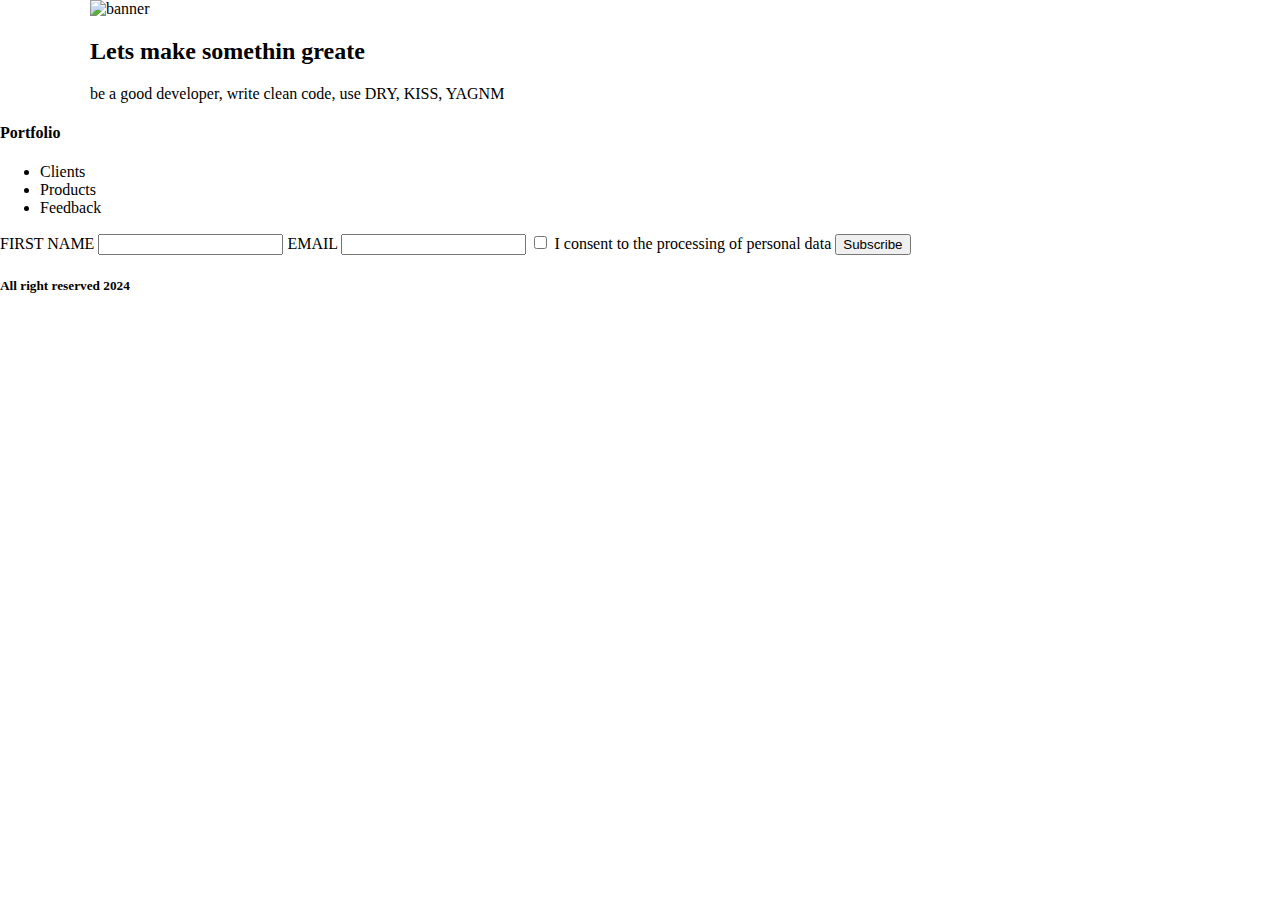
==== index.html @ c8411813 "init project with basic structure" ====
<!DOCTYPE html>
<html lang="en">
  <head>
    <meta charset="UTF-8" />
    <meta name="viewport" content="width=device-width, initial-scale=1.0" />
    <title>First project</title>
    <link rel="stylesheet" href="./css/style.css" />
  </head>
  <body>
    <header class="header">
      <div class="container">
        <div class="burger-menu"></div>
        <img src="" alt="banner" />
        <h2>Lets make somethin greate</h2>
        <p>be a good developer, write clean code, use DRY, KISS, YAGNM</p>
      </div>
    </header>
    <section class="main-section">
      <h4>Portfolio</h4>
      <nav>
        <ul>
          <li>Clients</li>
          <li>Products</li>
          <li>Feedback</li>
        </ul>
      </nav>
      <div class="main-content"></div>
    </section>
    <section class="form-section">
      <form>
        <label>FIRST NAME</label>
        <input type="text" />

        <label>EMAIL</label>
        <input type="email" />

        <input type="checkbox" />
        <label>I consent to the processing of personal data</label>
        <button type="submit">Subscribe</button>
      </form>
    </section>
    <footer class="footer">
      <h5>
        All right reserved 2024
      </h5>
    </footer>
  </body>
</html>
---- css/style.css ----
@import url("https://fonts.googleapis.com/css2?family=Raleway:ital,wght@0,100..900;1,100..900&display=swap");
@import './constants.css';

html {
  font-size: var(--font-size-text);
}

body {
  margin: 0;
}

.header {
}

.container {
  margin: 0 auto;
  max-width: var(--content-width);
}
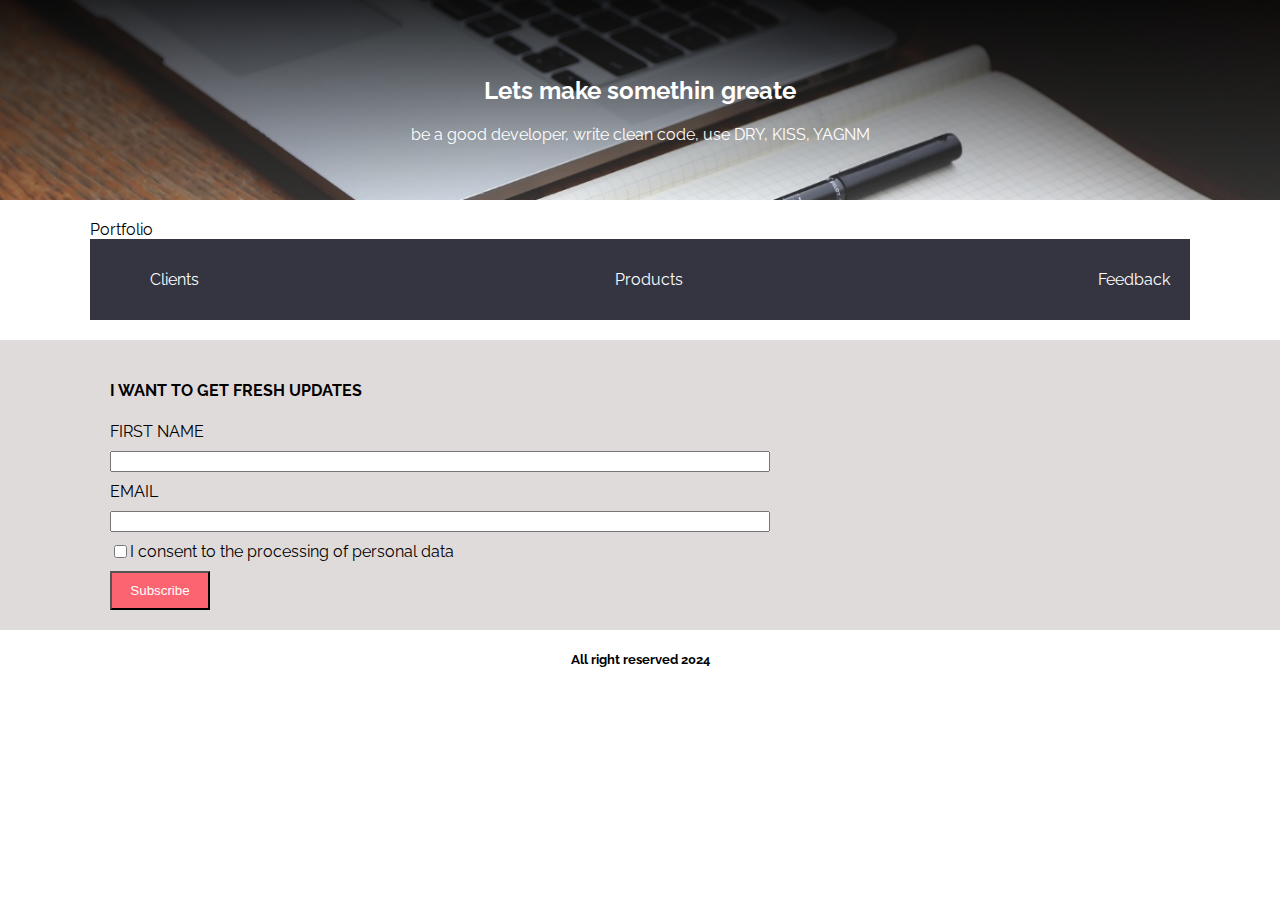
==== commit 04081358: "create html tree plus add styles" ====
--- a/index.html
+++ b/index.html
@@ -8,41 +8,57 @@
   </head>
   <body>
     <header class="header">
-      <div class="container">
         <div class="burger-menu"></div>
-        <img src="" alt="banner" />
-        <h2>Lets make somethin greate</h2>
-        <p>be a good developer, write clean code, use DRY, KISS, YAGNM</p>
-      </div>
+        <!-- <img src="./assets/banner.jpg" alt="banner" /> -->
+        <div class="header-text">
+          <h2>Lets make somethin greate</h2>
+          <p>be a good developer, write clean code, use DRY, KISS, YAGNM</p>
+        </div>
     </header>
     <section class="main-section">
-      <h4>Portfolio</h4>
-      <nav>
-        <ul>
-          <li>Clients</li>
-          <li>Products</li>
-          <li>Feedback</li>
-        </ul>
-      </nav>
-      <div class="main-content"></div>
+      <div class="container">
+        <p>Portfolio</p>
+        <nav class="nav-bar">
+          <ul class="nav-list">
+            <a>
+              <li class="nav-item">Clients</li>
+            </a>
+            <a>
+              <li class="nav-item">Products</li>
+            </a>
+            <a>
+              <li class="nav-item" >Feedback</li>
+            </a>
+          </ul>
+        </nav>
+        <div class="main-content"></div>
+      </div>
     </section>
     <section class="form-section">
-      <form>
-        <label>FIRST NAME</label>
-        <input type="text" />
+      <div class="container">
+         <h4>I WANT TO GET FRESH UPDATES</h4>
+        <form>
+<div class="form">
 
-        <label>EMAIL</label>
-        <input type="email" />
+  <label name="first name">FIRST NAME</label>
+  <input type="text" name="first name" />
 
-        <input type="checkbox" />
-        <label>I consent to the processing of personal data</label>
-        <button type="submit">Subscribe</button>
-      </form>
-    </section>
+  <label ame="email">EMAIL</label>
+  <input type="email" name="email" />
+ <div class="form-input-checkbox"> 
+
+   <input type="checkbox" name="consent"/>
+   <label name="consent">I consent to the processing of personal data</label>
+ </div>
+  <button type="submit" class="btn-submit">Subscribe</button>
+</div>
+        </form>
+      </section>
+      </div>
     <footer class="footer">
-      <h5>
-        All right reserved 2024
-      </h5>
+      <div class="container">
+        <h5>All right reserved 2024</h5>
+      </div>
     </footer>
   </body>
 </html>
--- a/css/style.css
+++ b/css/style.css
@@ -1,7 +1,12 @@
 @import url("https://fonts.googleapis.com/css2?family=Raleway:ital,wght@0,100..900;1,100..900&display=swap");
-@import './constants.css';
+@import url("./constants.css");
+@import url("./header.css");
+@import url("./main.css");
+@import url("./form.css");
+@import url("./footer.css");
 
 html {
+  font-family: "Raleway";
   font-size: var(--font-size-text);
 }
 
@@ -9,10 +14,15 @@
   margin: 0;
 }
 
-.header {
-}
-
 .container {
   margin: 0 auto;
   max-width: var(--content-width);
 }
+
+a {
+  text-decoration: none;
+}
+
+p {
+  margin: 0;
+}
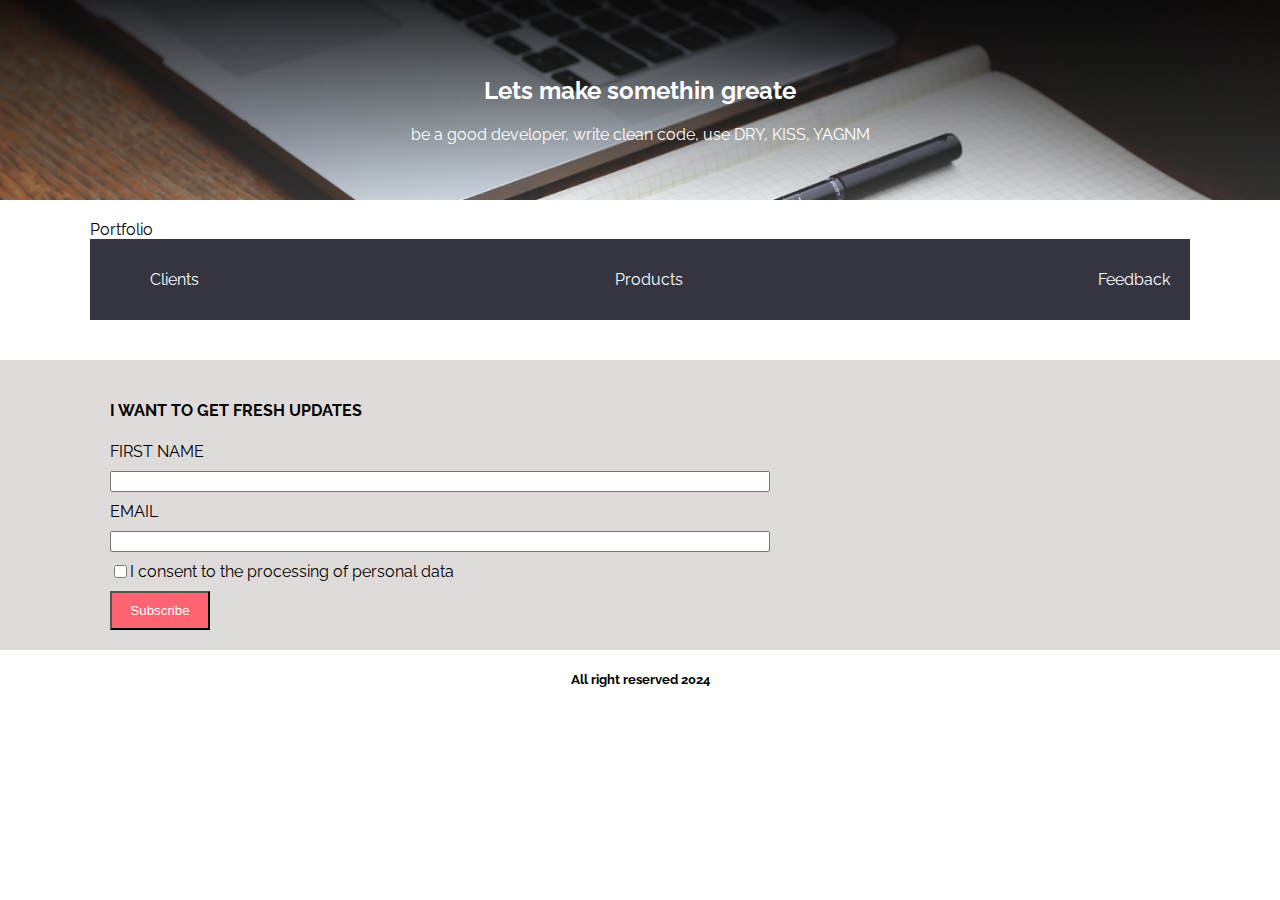
==== commit dddfa391: "implement fetching for sections" ====
--- a/index.html
+++ b/index.html
@@ -20,18 +20,24 @@
         <p>Portfolio</p>
         <nav class="nav-bar">
           <ul class="nav-list">
-            <a>
+            <a id="clients" href="#">
               <li class="nav-item">Clients</li>
             </a>
-            <a>
+            <a id="products" href="#">
               <li class="nav-item">Products</li>
             </a>
-            <a>
+            <a id="feedback" href="#">
               <li class="nav-item" >Feedback</li>
             </a>
           </ul>
         </nav>
-        <div class="main-content"></div>
+        <div class="main-content">
+          <div class="cards-block">
+
+            
+             
+          </div>
+        </div>
       </div>
     </section>
     <section class="form-section">
@@ -60,5 +66,6 @@
         <h5>All right reserved 2024</h5>
       </div>
     </footer>
+     <script src="./scripts/index.js"></script>
   </body>
 </html>
--- a/css/style.css
+++ b/css/style.css
@@ -21,8 +21,13 @@
 
 a {
   text-decoration: none;
+  color: white;
 }
 
 p {
   margin: 0;
 }
+
+h5 {
+  text-align: center;
+}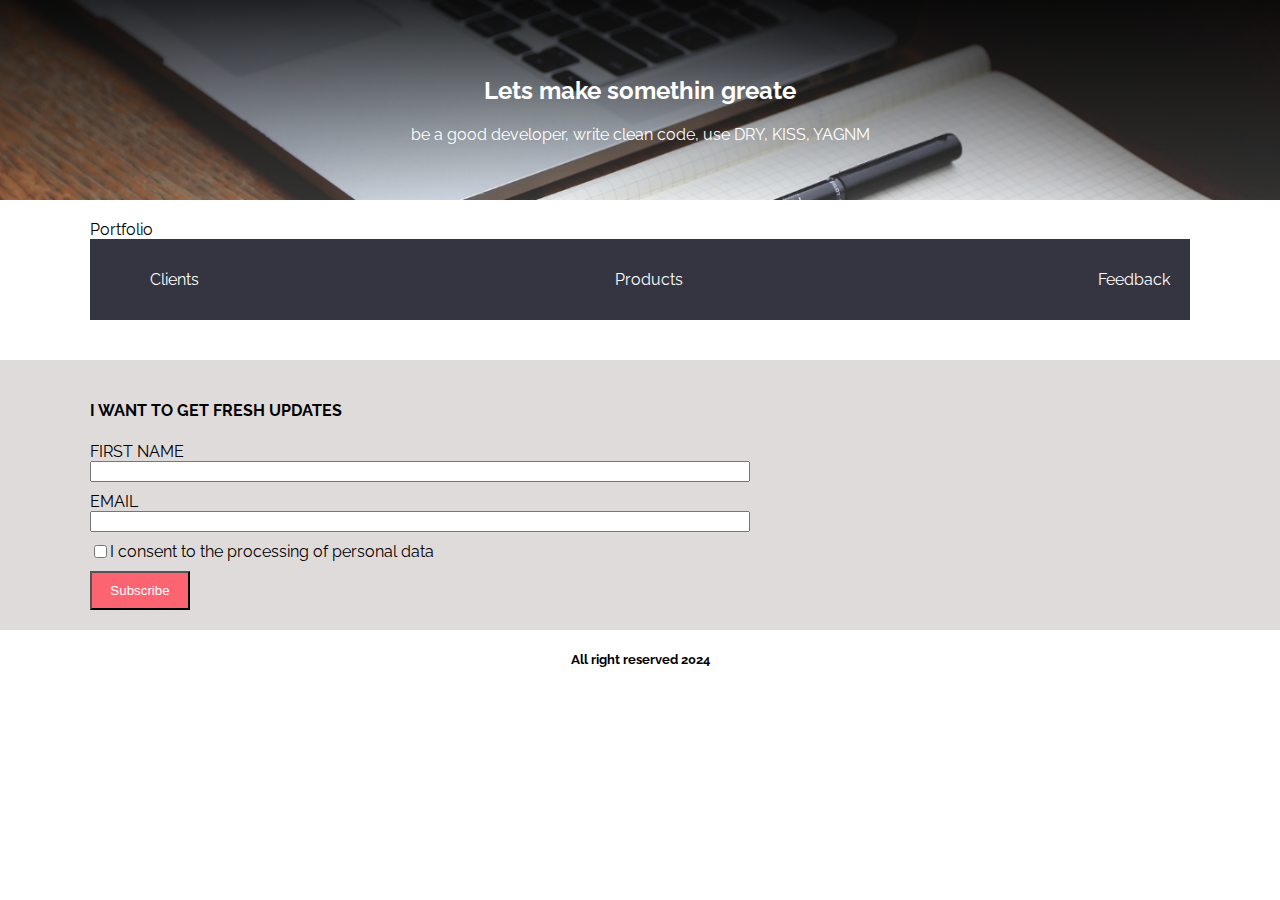
==== commit 85e0892b: "validate form, popup" ====
--- a/index.html
+++ b/index.html
@@ -43,21 +43,27 @@
     <section class="form-section">
       <div class="container">
          <h4>I WANT TO GET FRESH UPDATES</h4>
-        <form>
-<div class="form">
-
-  <label name="first name">FIRST NAME</label>
-  <input type="text" name="first name" />
-
-  <label ame="email">EMAIL</label>
-  <input type="email" name="email" />
- <div class="form-input-checkbox"> 
-
-   <input type="checkbox" name="consent"/>
-   <label name="consent">I consent to the processing of personal data</label>
- </div>
-  <button type="submit" class="btn-submit">Subscribe</button>
-</div>
+        <form class="js-form">
+          <div class="form">
+          <div class="form-section__field">
+            <label name="first name">FIRST NAME</label>
+            <input type="text" name="first name" class="js-name-input" />
+            <div class="form--error"></div>
+          </div>
+            
+          
+         <div class="form-section__field">
+            <label ame="email">EMAIL</label>
+            <input type="email" name="email" class="js-email-input" />
+            <div class="form--error"></div>
+         </div>
+            <div class="form-input-checkbox"> 
+              <label name="consent">I consent to the processing of personal data</label>
+              <input type="checkbox" name="consent" class="js-consent-input"/>
+              <div class="form--error"></div>
+            </div>
+            <button class="btn-submit">Subscribe</button>
+          </div>
         </form>
       </section>
       </div>
@@ -66,6 +72,8 @@
         <h5>All right reserved 2024</h5>
       </div>
     </footer>
+    <div class="popup js-popup">
+    </div>
      <script src="./scripts/index.js"></script>
   </body>
 </html>
--- a/css/style.css
+++ b/css/style.css
@@ -4,6 +4,7 @@
 @import url("./main.css");
 @import url("./form.css");
 @import url("./footer.css");
+@import url("./popup.css");
 
 html {
   font-family: "Raleway";
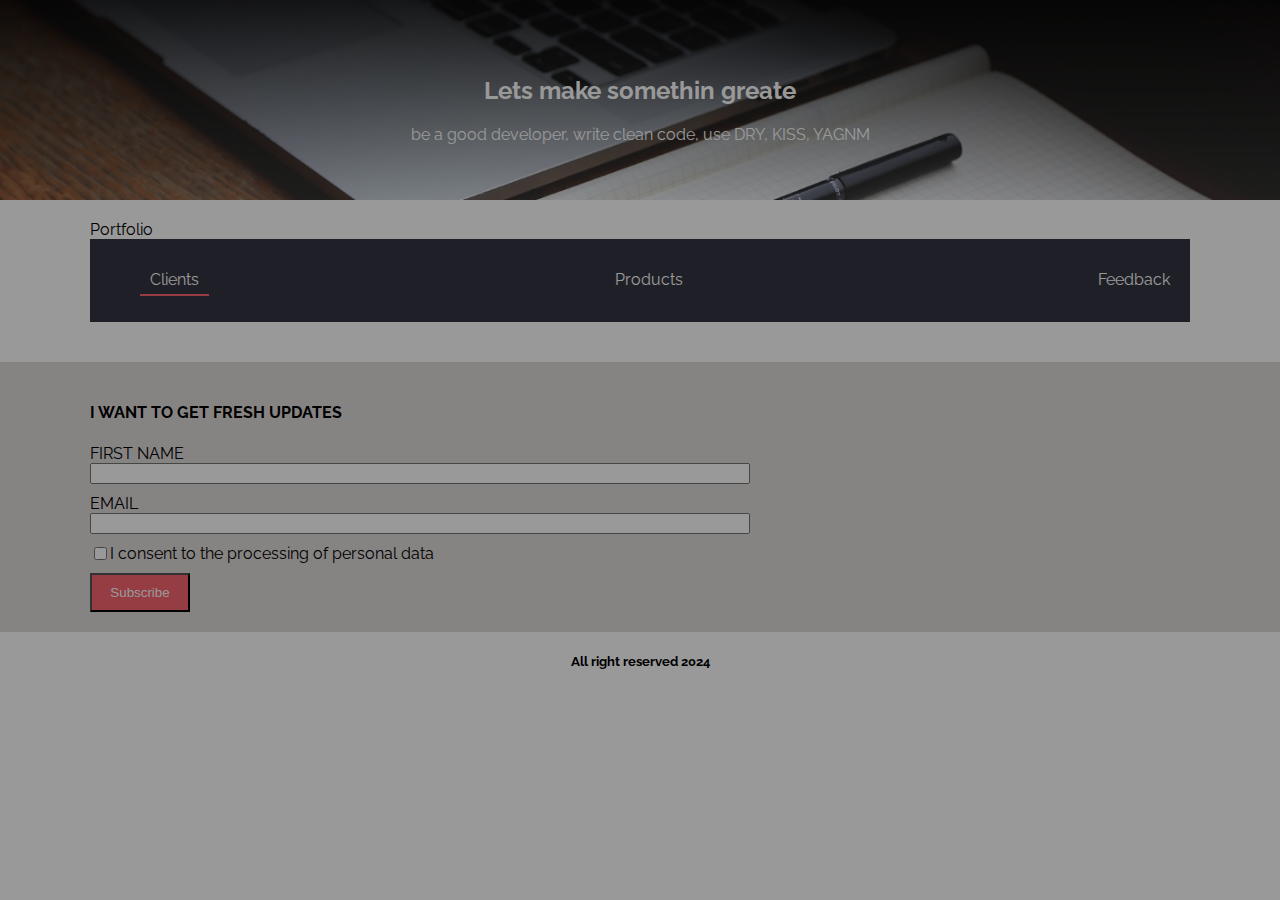
==== commit fe6ba953: "add active link, preloader, error popup" ====
--- a/index.html
+++ b/index.html
@@ -32,10 +32,13 @@
           </ul>
         </nav>
         <div class="main-content">
+          <div class="preloader js-preloader">
+            <div class="preloader-progress"></div>
+          </div>
           <div class="cards-block">
+          </div>
+          <div class="main-content__error js-content-error">
 
-            
-             
           </div>
         </div>
       </div>
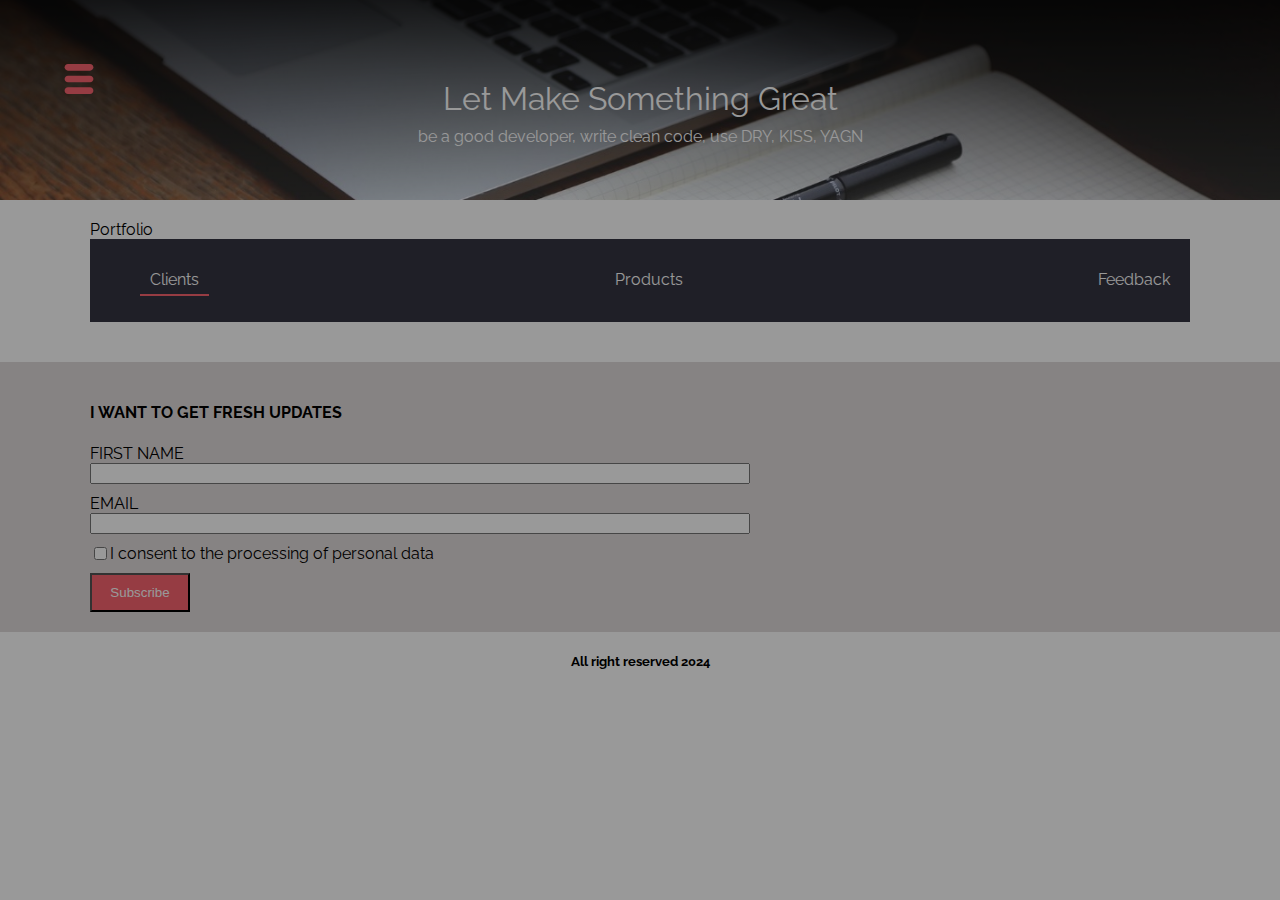
==== commit c4bf0662: "burger menu close/open, animation" ====
--- a/index.html
+++ b/index.html
@@ -8,11 +8,35 @@
   </head>
   <body>
     <header class="header">
-        <div class="burger-menu"></div>
-        <!-- <img src="./assets/banner.jpg" alt="banner" /> -->
+      <div class="burger-menu__open-btn js-burger-open-btn">
+            <svg viewBox="0 0 488 488" id="burger-menu" fill="var(--color-red)">       
+               <path d="M64.192,108.444h359.617c29.943,0,54.223-24.278,54.223-54.222C478.031,24.278,453.754,0,423.809,0H64.192            C34.248,0,9.969,24.278,9.969,54.222C9.969,84.166,34.248,108.444,64.192,108.444z"/>        <path d="M423.809,189.778H64.192c-29.944,0-54.223,24.278-54.223,54.222c0,29.943,24.278,54.223,54.223,54.223h359.617c29.945,0,54.223-24.279,54.223-54.223C478.031,214.056,453.754,189.778,423.809,189.778z"/>        <path d="M423.809,379.557H64.192c-29.944,0-54.223,24.277-54.223,54.222C9.969,463.722,34.248,488,64.192,488h359.617            c29.945,0,54.223-24.278,54.223-54.222C478.031,403.834,453.754,379.557,423.809,379.557z"/></svg>
+          </div>
+        <div class="burger-menu__container js-burger-menu-block">
+          
+          <div class="burger-menu__content">
+             <div>
+              <span class="burger-menu__close-btn js-burger-menu-close-btn">&times;</span>
+             </div>
+            <img  class="burger-menu__banner" src="./assets/burger-menu.jpg" alt="burger-menu" />
+            <nav class="burger-menu_nav">
+              <ul class="nav-list">
+                <a class="js-clients-link" href="#">
+                  <li class="nav-item">Clients</li>
+                </a>
+                <a class="js-products-link" href="#">
+                  <li class="nav-item">Products</li>
+                </a>
+                <a class="js-feedback-link" href="#">
+                  <li class="nav-item" >Feedback</li>
+                </a>
+              </ul>
+            </nav>
+          </div>
+        </div>
         <div class="header-text">
-          <h2>Lets make somethin greate</h2>
-          <p>be a good developer, write clean code, use DRY, KISS, YAGNM</p>
+          <h2>Let Make Something Great</h2>
+          <p>be a good developer, write clean code, use DRY, KISS, YAGN</p>
         </div>
     </header>
     <section class="main-section">
@@ -20,15 +44,15 @@
         <p>Portfolio</p>
         <nav class="nav-bar">
           <ul class="nav-list">
-            <a id="clients" href="#">
-              <li class="nav-item">Clients</li>
-            </a>
-            <a id="products" href="#">
-              <li class="nav-item">Products</li>
-            </a>
-            <a id="feedback" href="#">
-              <li class="nav-item" >Feedback</li>
-            </a>
+             <a class="js-clients-link" href="#">
+               <li class="nav-item">Clients</li>
+             </a>
+             <a class="js-products-link" href="#">
+               <li class="nav-item">Products</li>
+             </a>
+             <a class="js-feedback-link" href="#">
+               <li class="nav-item" >Feedback</li>
+             </a>
           </ul>
         </nav>
         <div class="main-content">
--- a/css/style.css
+++ b/css/style.css
@@ -5,6 +5,7 @@
 @import url("./form.css");
 @import url("./footer.css");
 @import url("./popup.css");
+@import url("./burgermenu.css");
 
 html {
   font-family: "Raleway";
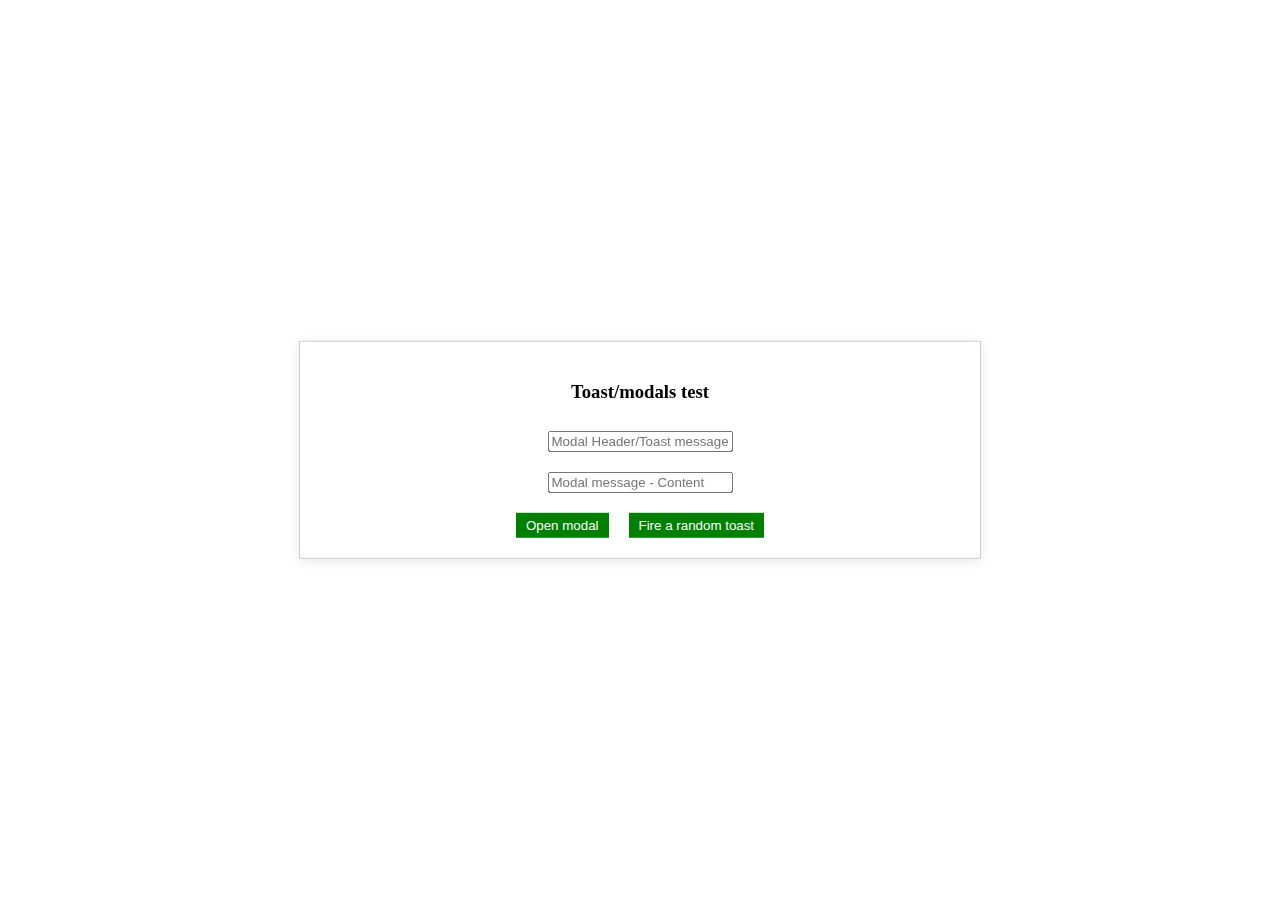
==== commit ffe7f8c5: "create toast modal ui es6" ====
--- a/index.html
+++ b/index.html
@@ -3,104 +3,11 @@
   <head>
     <meta charset="UTF-8" />
     <meta name="viewport" content="width=device-width, initial-scale=1.0" />
-    <title>First project</title>
-    <link rel="stylesheet" href="./css/style.css" />
+    <link rel="stylesheet" href="./src/style.css" />
+    <title>Toast</title>
   </head>
   <body>
-    <header class="header">
-      <div class="burger-menu__open-btn js-burger-open-btn">
-            <svg viewBox="0 0 488 488" id="burger-menu" fill="var(--color-red)">       
-               <path d="M64.192,108.444h359.617c29.943,0,54.223-24.278,54.223-54.222C478.031,24.278,453.754,0,423.809,0H64.192            C34.248,0,9.969,24.278,9.969,54.222C9.969,84.166,34.248,108.444,64.192,108.444z"/>        <path d="M423.809,189.778H64.192c-29.944,0-54.223,24.278-54.223,54.222c0,29.943,24.278,54.223,54.223,54.223h359.617c29.945,0,54.223-24.279,54.223-54.223C478.031,214.056,453.754,189.778,423.809,189.778z"/>        <path d="M423.809,379.557H64.192c-29.944,0-54.223,24.277-54.223,54.222C9.969,463.722,34.248,488,64.192,488h359.617            c29.945,0,54.223-24.278,54.223-54.222C478.031,403.834,453.754,379.557,423.809,379.557z"/></svg>
-          </div>
-        <div class="burger-menu__container js-burger-menu-block">
-          
-          <div class="burger-menu__content">
-             <div>
-              <span class="burger-menu__close-btn js-burger-menu-close-btn">&times;</span>
-             </div>
-            <img  class="burger-menu__banner" src="./assets/burger-menu.jpg" alt="burger-menu" />
-            <nav class="burger-menu_nav">
-              <ul class="nav-list">
-                <a class="js-clients-link" href="#">
-                  <li class="nav-item">Clients</li>
-                </a>
-                <a class="js-products-link" href="#">
-                  <li class="nav-item">Products</li>
-                </a>
-                <a class="js-feedback-link" href="#">
-                  <li class="nav-item" >Feedback</li>
-                </a>
-              </ul>
-            </nav>
-          </div>
-        </div>
-        <div class="header-text">
-          <h2>Let Make Something Great</h2>
-          <p>be a good developer, write clean code, use DRY, KISS, YAGN</p>
-        </div>
-    </header>
-    <section class="main-section">
-      <div class="container">
-        <p>Portfolio</p>
-        <nav class="nav-bar">
-          <ul class="nav-list">
-             <a class="js-clients-link" href="#">
-               <li class="nav-item">Clients</li>
-             </a>
-             <a class="js-products-link" href="#">
-               <li class="nav-item">Products</li>
-             </a>
-             <a class="js-feedback-link" href="#">
-               <li class="nav-item" >Feedback</li>
-             </a>
-          </ul>
-        </nav>
-        <div class="main-content">
-          <div class="preloader js-preloader">
-            <div class="preloader-progress"></div>
-          </div>
-          <div class="cards-block">
-          </div>
-          <div class="main-content__error js-content-error">
-
-          </div>
-        </div>
-      </div>
-    </section>
-    <section class="form-section">
-      <div class="container">
-         <h4>I WANT TO GET FRESH UPDATES</h4>
-        <form class="js-form">
-          <div class="form">
-          <div class="form-section__field">
-            <label name="first name">FIRST NAME</label>
-            <input type="text" name="first name" class="js-name-input" />
-            <div class="form--error"></div>
-          </div>
-            
-          
-         <div class="form-section__field">
-            <label ame="email">EMAIL</label>
-            <input type="email" name="email" class="js-email-input" />
-            <div class="form--error"></div>
-         </div>
-            <div class="form-input-checkbox"> 
-              <label name="consent">I consent to the processing of personal data</label>
-              <input type="checkbox" name="consent" class="js-consent-input"/>
-              <div class="form--error"></div>
-            </div>
-            <button class="btn-submit">Subscribe</button>
-          </div>
-        </form>
-      </section>
-      </div>
-    <footer class="footer">
-      <div class="container">
-        <h5>All right reserved 2024</h5>
-      </div>
-    </footer>
-    <div class="popup js-popup">
-    </div>
-     <script src="./scripts/index.js"></script>
+    <div class="modal-toast"></div>
+    <script type="module" src="./src/index.js"></script>
   </body>
 </html>
--- a/src/style.css
+++ b/src/style.css
@@ -0,0 +1,97 @@
+.modal {
+  position: fixed;
+  top: 50%;
+  left: 50%;
+  width: 50%;
+  display: flex;
+  flex-direction: column;
+  justify-content: center;
+  align-items: center;
+  transform: translate(-50%, -50%);
+  padding: 20px;
+  background-color: white;
+  border: 1px solid #ccc;
+  box-shadow: 0 2px 10px rgba(0, 0, 0, 0.1);
+}
+
+.modal input {
+  margin: 10px;
+}
+
+.buttons-block {
+  display: flex;
+  justify-content: space-between;
+  gap: 20px;
+}
+
+button {
+  margin-top: 10px;
+  padding: 5px 10px;
+  background-color: green;
+  border: none;
+  cursor: pointer;
+  color: white;
+}
+
+.button__close {
+  background-color: #f0f0f0;
+  color: black;
+}
+
+.toast-container {
+  position: fixed;
+  bottom: 20px;
+  right: 20px;
+  display: flex;
+  flex-direction: column;
+  gap: 10px;
+  z-index: 100;
+}
+
+.toast {
+  padding: 10px 20px;
+  color: white;
+  border-radius: 5px;
+  opacity: 0.9;
+  animation: fade-in-out 4s forwards;
+  width: 200px;
+}
+
+.toast.success {
+  background-color: green;
+}
+
+.toast.error {
+  background-color: red;
+}
+
+.toast.info {
+  background-color: blue;
+}
+
+.toast.warning {
+  background-color: orange;
+}
+
+.toast.default{
+  background-color: #787070;
+}
+
+@keyframes fade-in-out {
+  0% {
+    opacity: 0;
+    transform: translateY(20px);
+  }
+  10% {
+    opacity: 1;
+    transform: translateY(0);
+  }
+  90% {
+    opacity: 1;
+    transform: translateY(0);
+  }
+  100% {
+    opacity: 0;
+    transform: translateY(-20px);
+  }
+}
